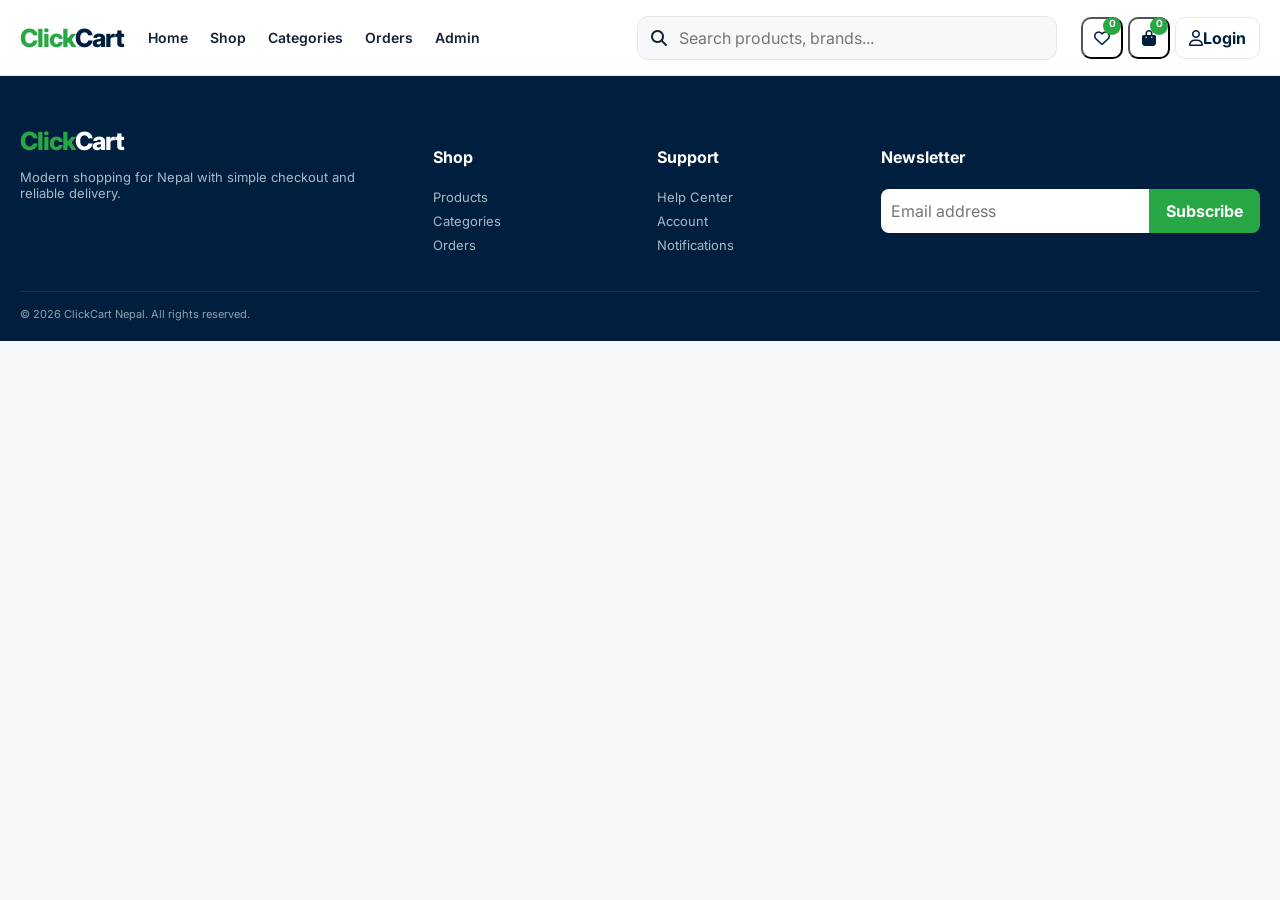
==== index.html @ 370eb874 "Add files via upload" ====
<!doctype html><html lang="en"><head><meta charset="UTF-8"><meta name="viewport" content="width=device-width,initial-scale=1"><meta name="theme-color" content="#001F3F"><title>ClickCart — Nepal E-commerce</title><link rel="preconnect" href="https://fonts.googleapis.com"><link rel="preconnect" href="https://fonts.gstatic.com" crossorigin><link href="https://fonts.googleapis.com/css2?family=Inter:wght@400;500;600;700;800&display=swap" rel="stylesheet"><link rel="stylesheet" href="styles.css"><link rel="stylesheet" href="https://cdnjs.cloudflare.com/ajax/libs/font-awesome/6.6.0/css/all.min.css"></head><body><header class="header"><div class="container nav"><button class="icon mobile" id="menu"><i class="fa-solid fa-bars"></i></button><a href="#home" class="logo"><span>Click</span>Cart</a><nav id="nav"><a href="#home">Home</a><a href="#shop">Shop</a><a href="#categories">Categories</a><a href="#orders">Orders</a><a href="admin.html">Admin</a></nav><div class="search"><i class="fa fa-search"></i><input id="search" placeholder="Search products, brands..."></div><div class="actions"><button class="icon" id="wishBtn"><i class="fa-regular fa-heart"></i><b id="wishCount">0</b></button><button class="icon" id="cartBtn"><i class="fa fa-bag-shopping"></i><b id="cartCount">0</b></button><button class="account" id="accountBtn"><i class="fa-regular fa-user"></i><span id="accountText">Login</span></button></div></div></header><main id="app"></main><footer><div class="container footer-grid"><div><a class="logo white" href="#home"><span>Click</span>Cart</a><p>Modern shopping for Nepal with simple checkout and reliable delivery.</p></div><div><h4>Shop</h4><a href="#shop">Products</a><a href="#categories">Categories</a><a href="#orders">Orders</a></div><div><h4>Support</h4><a href="#help">Help Center</a><a href="#profile">Account</a><a href="#notifications">Notifications</a></div><div><h4>Newsletter</h4><form id="newsletter"><input type="email" required placeholder="Email address"><button class="btn green">Subscribe</button></form></div></div><div class="container copy">© 2026 ClickCart Nepal. All rights reserved.</div></footer><div class="bottom"><a href="#home"><i class="fa fa-house"></i>Home</a><a href="#shop"><i class="fa fa-store"></i>Shop</a><a href="#categories"><i class="fa fa-layer-group"></i>Categories</a><a href="#wishlist"><i class="fa-regular fa-heart"></i>Wishlist</a><a href="#profile"><i class="fa-regular fa-user"></i>Account</a></div><div id="modal"></div><div id="toast"></div><script type="module" src="app.js"></script></body></html>
---- styles.css ----
:root{--navy:#001F3F;--green:#28A745;--blue:#0084FF;--bg:#F7F8FA;--white:#fff;--text:#152235;--muted:#6B7280;--border:#E5E7EB;--danger:#dc3545;--r:16px;--shadow:0 12px 35px #001f3f12;--max:1240px}*{box-sizing:border-box}body{margin:0;background:var(--bg);color:var(--text);font-family:Inter,Arial,sans-serif}a{text-decoration:none;color:inherit}button,input,select,textarea{font:inherit}button{cursor:pointer}.container{width:min(var(--max),calc(100% - 40px));margin:auto}.header{height:76px;background:#fffffff5;border-bottom:1px solid var(--border);position:sticky;top:0;z-index:50;backdrop-filter:blur(12px)}.nav{height:100%;display:flex;align-items:center;gap:24px}.logo{font-size:25px;font-weight:800;color:var(--navy);letter-spacing:-1px}.logo span{color:var(--green)}.white{color:#fff}.nav nav{display:flex;gap:22px;font-size:14px;font-weight:600}.nav nav a:hover{color:var(--green)}.search{display:flex;align-items:center;gap:10px;background:var(--bg);border:1px solid var(--border);border-radius:11px;height:44px;padding:0 13px;max-width:420px;flex:1;margin-left:auto}.search input{border:0;background:none;outline:0;width:100%}.actions{display:flex;align-items:center;gap:5px}.icon{position:relative;width:42px;height:42px;background:none;border-radius:10px;color:var(--navy)}.icon b{position:absolute;right:0;top:-2px;background:var(--green);color:#fff;border-radius:20px;min-width:18px;height:18px;font-size:10px}.account{height:42px;background:#fff;border:1px solid var(--border);border-radius:10px;padding:0 13px;font-weight:700;color:var(--navy)}.mobile{display:none}.hero{background:linear-gradient(120deg,var(--navy),#07375f);color:#fff}.hero-in{min-height:510px;display:grid;grid-template-columns:1.2fr .8fr;align-items:center;gap:40px}.eyebrow{display:block;font-size:11px;letter-spacing:1.7px;font-weight:800;color:var(--green);margin-bottom:8px}.hero h1{font-size:58px;line-height:1.05;letter-spacing:-3px;margin:10px 0 20px}.hero h1 span{color:#61ff8b}.hero p{color:#d5e0ea;max-width:580px;font-size:17px}.hero-actions{display:flex;gap:10px;margin-top:28px}.btn{display:inline-flex;align-items:center;justify-content:center;gap:8px;border:1px solid transparent;border-radius:10px;padding:11px 16px;font-weight:700;transition:.2s}.btn.green{background:var(--green);color:#fff}.btn.green:hover{filter:brightness(.93);transform:translateY(-1px)}.btn.white{background:#fff;color:var(--navy)}.btn.outline{background:#fff;border-color:var(--border);color:var(--navy)}.large{padding:14px 20px}.full{width:100%}.sale-card{width:310px;height:310px;background:linear-gradient(145deg,#fff,#dceaf5);color:var(--navy);border-radius:38px;display:flex;flex-direction:column;align-items:center;justify-content:center;gap:10px;transform:rotate(4deg);box-shadow:0 30px 70px #0003}.sale-card strong{font-size:40px;line-height:1;text-align:center}.sale-card small{font-weight:800;color:var(--green)}.section{padding:65px 0}.white-bg{background:#fff}.head{display:flex;justify-content:space-between;align-items:end;margin-bottom:25px}.head h2{font-size:30px;margin:0;letter-spacing:-1px}.head>a{color:var(--green);font-weight:700}.categories{display:grid;grid-template-columns:repeat(6,1fr);gap:15px}.category{background:#fff;border:1px solid var(--border);border-radius:var(--r);padding:22px 10px;text-align:center;display:flex;flex-direction:column;gap:6px;transition:.2s}.category:hover{transform:translateY(-3px);box-shadow:var(--shadow)}.category i{width:55px;height:55px;border-radius:50%;background:#eaf7ee;color:var(--green);display:grid;place-items:center;margin:auto;font-size:20px}.category small,.info small,.benefit small{color:var(--muted);font-size:11px}.timer{color:var(--danger);background:#fff0f0;padding:8px 11px;border-radius:8px;font-size:12px}.grid{display:grid;grid-template-columns:repeat(4,1fr);gap:17px}.card{background:#fff;border:1px solid var(--border);border-radius:var(--r);overflow:hidden;transition:.2s}.card:hover{transform:translateY(-3px);box-shadow:var(--shadow)}.pic{height:235px;background:#eef2f5;position:relative;overflow:hidden;cursor:pointer}.pic img{width:100%;height:100%;object-fit:cover;transition:.3s}.card:hover .pic img{transform:scale(1.04)}.discount{position:absolute;top:12px;left:12px;background:#ffe7e9;color:var(--danger);padding:5px 8px;border-radius:7px;font-size:10px;font-weight:800}.heart{position:absolute;right:12px;top:12px;width:36px;height:36px;border-radius:50%;background:#fff;color:var(--navy);box-shadow:0 4px 15px #0002}.heart.on{color:var(--danger)}.quick{position:absolute;left:12px;right:12px;bottom:12px;padding:9px;background:#fff;border-radius:9px;font-weight:700;opacity:0;transition:.2s}.card:hover .quick{opacity:1}.info{padding:14px}.info h3{font-size:14px;margin:4px 0;cursor:pointer}.rating{font-size:12px;color:#f6b500}.rating em{font-style:normal;color:#a0a7b1}.price{display:flex;gap:8px;align-items:center;margin:7px 0}.price b{font-size:17px;color:var(--navy)}.price del,.detail-price del{font-size:12px;color:#9aa0a8}.stock{color:var(--green)!important}.benefits{background:#fff;border-top:1px solid var(--border);border-bottom:1px solid var(--border);padding:25px 0}.benefit-grid{display:grid;grid-template-columns:repeat(4,1fr);gap:20px}.benefit{display:flex;gap:13px;align-items:center}.benefit i{font-size:22px;color:var(--green)}.benefit span{display:flex;flex-direction:column}.page{background:#fff;border-bottom:1px solid var(--border);padding:52px 0}.page h1{font-size:42px;letter-spacing:-2px;margin:0 0 7px}.page p,.muted{color:var(--muted)}.shop{display:grid;grid-template-columns:230px 1fr;gap:25px}.filters{background:#fff;border:1px solid var(--border);border-radius:var(--r);padding:18px;height:max-content;position:sticky;top:95px}.filters>b{font-size:17px}.filters>button{float:right;background:none;color:var(--green);font-size:12px}.filters label{display:block;font-size:12px;font-weight:700;margin:22px 0}.filters select,.filters input{width:100%;margin-top:8px}.filters select{padding:10px;border:1px solid var(--border);border-radius:8px;background:#fff}.toolbar{display:flex;justify-content:space-between;margin-bottom:17px;font-size:13px;color:var(--muted)}.toolbar select{padding:9px;border:1px solid var(--border);background:#fff;border-radius:8px}.detail{background:#fff;border:1px solid var(--border);border-radius:20px;padding:28px;display:grid;grid-template-columns:1fr 1fr;gap:50px}.main-img{height:500px;background:var(--bg);border-radius:15px;overflow:hidden}.main-img img{width:100%;height:100%;object-fit:cover}.thumbs{display:flex;gap:8px;margin-top:9px}.thumbs img{width:68px;height:68px;object-fit:cover;border:1px solid var(--border);border-radius:8px}.detail h1{font-size:38px;line-height:1.12;letter-spacing:-1.5px}.big{font-size:14px}.detail-price{font-size:30px;font-weight:800;color:var(--navy);margin:18px 0}.discount.static{position:static;display:inline-block}.quantity{display:flex;gap:0;margin:20px 0;border:1px solid var(--border);width:max-content;border-radius:8px;overflow:hidden}.quantity button,.quantity input{width:40px;height:40px;border:0;background:#fff;text-align:center}.actions2{display:grid;grid-template-columns:1fr 1fr;gap:10px}.shipping{display:grid;grid-template-columns:1fr 1fr;gap:10px;margin-top:18px}.shipping span{background:var(--bg);padding:13px;border-radius:9px;display:flex;flex-direction:column;font-size:12px}.shipping small{color:var(--muted)}.tabs{display:flex;gap:25px;border-bottom:1px solid var(--border);margin-top:42px}.tabs button{background:none;padding:15px 0;font-weight:700;color:var(--muted)}.tabs .active{color:var(--navy);border-bottom:2px solid var(--green)}.tabtext{padding:22px 0;color:var(--muted)}.cart-layout,.checkoutgrid{display:grid;grid-template-columns:1fr 350px;gap:25px}.cartitem{background:#fff;border:1px solid var(--border);border-radius:13px;padding:12px;display:grid;grid-template-columns:75px 1fr auto auto;gap:14px;align-items:center;margin-bottom:10px}.cartitem img{width:75px;height:75px;border-radius:9px;object-fit:cover}.q{display:flex;gap:12px;border:1px solid var(--border);padding:6px;border-radius:8px}.q button,.remove{background:none;border:0}.remove{color:var(--danger);font-size:20px}.summary,.box,.profile>aside,.profilecard{background:#fff;border:1px solid var(--border);border-radius:16px;padding:21px}.summary{height:max-content;position:sticky;top:95px}.summary p,.summary h3{display:flex;justify-content:space-between;gap:10px}.empty{text-align:center;padding:65px 15px;grid-column:1/-1}.empty i{font-size:45px;color:#b4bdc7}.profile{display:grid;grid-template-columns:260px 1fr;gap:25px}.profile>aside{text-align:center;height:max-content}.avatar{width:70px;height:70px;border-radius:50%;background:var(--navy);color:#fff;display:grid;place-items:center;margin:auto;font-size:25px;font-weight:800}.profile>aside a,.profile>aside button{display:block;width:100%;padding:11px;text-align:left;background:none;border-radius:8px}.profile>aside .active{background:#eaf7ee;color:var(--green)}.profile>aside button:last-child{color:var(--danger)}.profilecard label{display:block;font-size:12px;font-weight:700;margin:15px 0}.profilecard input,.box textarea{display:block;width:100%;padding:12px;border:1px solid var(--border);border-radius:9px;margin-top:7px}.address{padding:15px;background:var(--bg);border-radius:9px}.address small{display:block;color:var(--muted)}.steps{display:flex;justify-content:center;gap:40px;margin-bottom:25px;color:var(--green);font-size:12px}.box{margin-bottom:16px}.pay{display:flex;gap:12px;padding:13px;border:1px solid var(--border);border-radius:9px;margin:8px 0}.pay:has(input:checked){border-color:var(--green);background:#f4fbf6}.pay span{display:flex;flex-direction:column}.pay small{color:var(--muted);font-size:10px}.box textarea{min-height:90px}.mini{align-items:center}.mini img{width:45px;height:45px;object-fit:cover;border-radius:7px}.mini span{flex:1}.mini small{display:block;color:var(--muted)}.success{text-align:center}.successicon{width:85px;height:85px;border-radius:50%;background:#e8f8ed;color:var(--green);display:grid;place-items:center;font-size:40px;margin:0 auto 20px}footer{background:var(--navy);color:#dce6ef;padding:50px 0 20px}.footer-grid{display:grid;grid-template-columns:2fr 1fr 1fr 1.5fr;gap:35px}.footer-grid>a,.footer-grid div>a:not(.logo){display:block;color:#aab9c7;font-size:13px;margin:8px 0}.footer-grid p{color:#aab9c7;font-size:13px}.footer-grid h4{color:#fff}.footer-grid form{display:flex}.footer-grid input{min-width:0;flex:1;padding:10px;border:0;border-radius:8px 0 0 8px}.footer-grid form .btn{border-radius:0 8px 8px 0}.copy{border-top:1px solid #ffffff18;margin-top:30px;padding-top:15px;font-size:11px;color:#8fa0b0}.bottom{display:none}.overlay{position:fixed;inset:0;background:#001f3f88;z-index:100;display:grid;place-items:center;padding:20px}.modal,.quickmodal{background:#fff;border-radius:18px;padding:28px;position:relative;width:min(440px,100%);box-shadow:0 30px 90px #0004}.close{position:absolute;right:12px;top:8px;background:none;font-size:28px}.authlogo{font-size:24px;font-weight:800;color:var(--navy)}.authlogo span{color:var(--green)}.modal input{display:block;width:100%;padding:12px;border:1px solid var(--border);border-radius:8px;margin:8px 0}.google{width:100%;padding:12px;background:#fff;border:1px solid var(--border);border-radius:8px;margin-top:10px;font-weight:700}.authlinks{display:flex;justify-content:space-between;margin-top:13px}.authlinks button{background:none;color:var(--blue);font-size:12px}.quickmodal{width:min(750px,100%);display:grid;grid-template-columns:1fr 1fr;gap:24px}.quickmodal>img{width:100%;height:330px;object-fit:cover;border-radius:12px}.toast{position:fixed;right:20px;bottom:22px;z-index:200;background:var(--navy);color:#fff;padding:13px 16px;border-radius:10px;display:flex;gap:9px;box-shadow:var(--shadow)}.toast i{color:#61ff8b}
@media(max-width:1024px){.nav nav{display:none}.mobile{display:block}.categories{grid-template-columns:repeat(3,1fr)}.grid{grid-template-columns:repeat(3,1fr)}.benefit-grid{grid-template-columns:repeat(2,1fr)}.hero h1{font-size:48px}.footer-grid{grid-template-columns:1fr 1fr}.shop{grid-template-columns:200px 1fr}}
@media(max-width:700px){.container{width:calc(100% - 24px)}.header{height:64px}.nav{gap:5px}.logo{font-size:20px}.search{position:absolute;top:70px;left:12px;right:12px;max-width:none}.actions{margin-left:auto}.account span{display:none}.account{width:40px;padding:0}.hero{margin-top:54px}.hero-in{grid-template-columns:1fr;min-height:500px}.sale-card{display:none}.hero h1{font-size:39px}.hero p{font-size:14px}.hero-actions{flex-wrap:wrap}.section{padding:45px 0}.head h2{font-size:24px}.categories{grid-template-columns:repeat(3,1fr);gap:8px}.category{padding:14px 5px;font-size:12px}.category i{width:44px;height:44px}.grid{grid-template-columns:repeat(2,minmax(0,1fr));gap:9px}.pic{height:175px}.info{padding:10px}.info h3{font-size:12px}.price b{font-size:14px}.info .btn{font-size:11px;padding:9px 4px}.quick{display:none}.benefit-grid{grid-template-columns:1fr 1fr;gap:15px}.footer-grid{grid-template-columns:1fr 1fr}.footer-grid>div:first-child,.footer-grid>div:last-child{grid-column:1/-1}.bottom{display:grid;position:fixed;bottom:0;left:0;right:0;height:64px;background:#fff;border-top:1px solid var(--border);z-index:80;grid-template-columns:repeat(5,1fr)}.bottom a{display:flex;flex-direction:column;align-items:center;justify-content:center;gap:3px;font-size:10px;color:var(--muted)}.bottom i{font-size:17px}.page{padding:40px 0}.page h1{font-size:32px}.shop,.cart-layout,.checkoutgrid,.profile{display:block}.filters,.summary{position:static;margin-bottom:18px}.filters label:nth-of-type(n+2){display:none}.detail{grid-template-columns:1fr;padding:14px;gap:25px}.main-img{height:350px}.detail h1{font-size:28px}.detail-price{font-size:24px}.actions2{grid-template-columns:1fr}.shipping{grid-template-columns:1fr}.cartitem{grid-template-columns:60px 1fr auto}.cartitem img{width:60px;height:60px}.q{grid-column:2}.remove{grid-row:1;grid-column:3}.steps{gap:9px;justify-content:space-between}.steps b{font-size:9px}.quickmodal{grid-template-columns:1fr}.quickmodal>img{height:240px}.tabs{overflow:auto;gap:18px}.tabs button{white-space:nowrap}}
@media(max-width:380px){.categories{grid-template-columns:repeat(2,1fr)}.hero h1{font-size:34px}.pic{height:155px}}
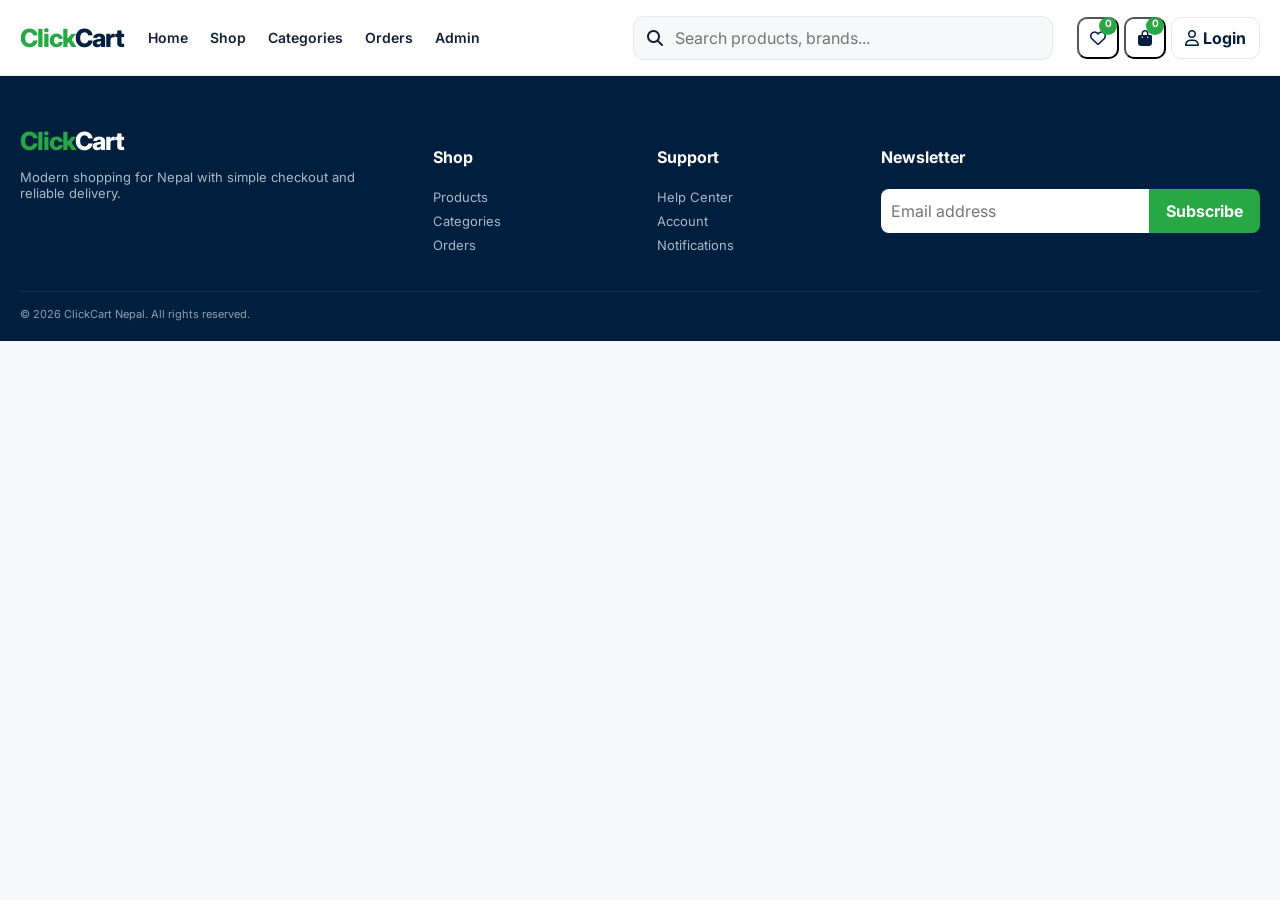
==== commit 9d604284: "Add files via upload" ====
--- a/index.html
+++ b/index.html
@@ -1 +1,28 @@
-<!doctype html><html lang="en"><head><meta charset="UTF-8"><meta name="viewport" content="width=device-width,initial-scale=1"><meta name="theme-color" content="#001F3F"><title>ClickCart — Nepal E-commerce</title><link rel="preconnect" href="https://fonts.googleapis.com"><link rel="preconnect" href="https://fonts.gstatic.com" crossorigin><link href="https://fonts.googleapis.com/css2?family=Inter:wght@400;500;600;700;800&display=swap" rel="stylesheet"><link rel="stylesheet" href="styles.css"><link rel="stylesheet" href="https://cdnjs.cloudflare.com/ajax/libs/font-awesome/6.6.0/css/all.min.css"></head><body><header class="header"><div class="container nav"><button class="icon mobile" id="menu"><i class="fa-solid fa-bars"></i></button><a href="#home" class="logo"><span>Click</span>Cart</a><nav id="nav"><a href="#home">Home</a><a href="#shop">Shop</a><a href="#categories">Categories</a><a href="#orders">Orders</a><a href="admin.html">Admin</a></nav><div class="search"><i class="fa fa-search"></i><input id="search" placeholder="Search products, brands..."></div><div class="actions"><button class="icon" id="wishBtn"><i class="fa-regular fa-heart"></i><b id="wishCount">0</b></button><button class="icon" id="cartBtn"><i class="fa fa-bag-shopping"></i><b id="cartCount">0</b></button><button class="account" id="accountBtn"><i class="fa-regular fa-user"></i><span id="accountText">Login</span></button></div></div></header><main id="app"></main><footer><div class="container footer-grid"><div><a class="logo white" href="#home"><span>Click</span>Cart</a><p>Modern shopping for Nepal with simple checkout and reliable delivery.</p></div><div><h4>Shop</h4><a href="#shop">Products</a><a href="#categories">Categories</a><a href="#orders">Orders</a></div><div><h4>Support</h4><a href="#help">Help Center</a><a href="#profile">Account</a><a href="#notifications">Notifications</a></div><div><h4>Newsletter</h4><form id="newsletter"><input type="email" required placeholder="Email address"><button class="btn green">Subscribe</button></form></div></div><div class="container copy">© 2026 ClickCart Nepal. All rights reserved.</div></footer><div class="bottom"><a href="#home"><i class="fa fa-house"></i>Home</a><a href="#shop"><i class="fa fa-store"></i>Shop</a><a href="#categories"><i class="fa fa-layer-group"></i>Categories</a><a href="#wishlist"><i class="fa-regular fa-heart"></i>Wishlist</a><a href="#profile"><i class="fa-regular fa-user"></i>Account</a></div><div id="modal"></div><div id="toast"></div><script type="module" src="app.js"></script></body></html>
+<!doctype html>
+<html lang="en">
+    <head><meta charset="UTF-8"><meta name="viewport" content="width=device-width,initial-scale=1">
+        <meta name="theme-color" content="#001F3F"><title>ClickCart — Nepal E-commerce</title>
+        <link rel="preconnect" href="https://fonts.googleapis.com">
+        <link rel="preconnect" href="https://fonts.gstatic.com" crossorigin>
+        <link href="https://fonts.googleapis.com/css2?family=Inter:wght@400;500;600;700;800&display=swap" rel="stylesheet">
+        <link rel="stylesheet" href="styles.css">
+        <link rel="stylesheet" href="https://cdnjs.cloudflare.com/ajax/libs/font-awesome/6.6.0/css/all.min.css">
+    </head><body><header class="header">
+        <div class="container nav">
+            <button class="icon mobile" id="menu">
+                <i class="fa-solid fa-bars"></i>
+            </button><a href="#home" class="logo">
+                <span>Click</span>Cart</a><nav id="nav">
+                    <a href="#home">Home</a><a href="#shop">Shop</a>
+                    <a href="#categories">Categories</a><a href="#orders">Orders</a>
+                    <a href="admin.html">Admin</a></nav><div class="search"><i class="fa fa-search"></i>
+                        <input id="search" placeholder="Search products, brands..."></div>
+                        <div class="actions">
+                            <button class="icon" id="wishBtn"><i class="fa-regular fa-heart"></i>
+                                <b id="wishCount">0</b></button>
+    <button class="icon" id="cartBtn"><i class="fa fa-bag-shopping"></i><b id="cartCount">0</b></button>
+  <button class="account" id="accountBtn">
+  <i class="fa-regular fa-user"></i>
+  <span id="accountText">Login</span>
+</button> </div></div></header><main id="app"></main><footer><div class="container footer-grid"><div><a class="logo white" href="#home"><span>Click</span>Cart</a><p>Modern shopping for Nepal with simple checkout and reliable delivery.</p></div><div><h4>Shop</h4><a href="#shop">Products</a><a href="#categories">Categories</a><a href="#orders">Orders</a></div><div><h4>Support</h4><a href="#help">Help Center</a><a href="#profile">Account</a><a href="#notifications">Notifications</a></div><div><h4>Newsletter</h4><form id="newsletter"><input type="email" required placeholder="Email address"><button class="btn green">Subscribe</button></form></div></div><div class="container copy">© 2026 ClickCart Nepal. All rights reserved.</div></footer><div class="bottom"><a href="#home"><i class="fa fa-house"></i>Home</a><a href="#shop"><i class="fa fa-store"></i>Shop</a><a href="#categories"><i class="fa fa-layer-group"></i>Categories</a><a href="#wishlist"><i class="fa-regular fa-heart"></i>Wishlist</a><a href="#profile"><i class="fa-regular fa-user"></i>Account</a></div><div id="modal"></div><div id="toast"></div><script type="module" src="app.js"></script></body></html>
+
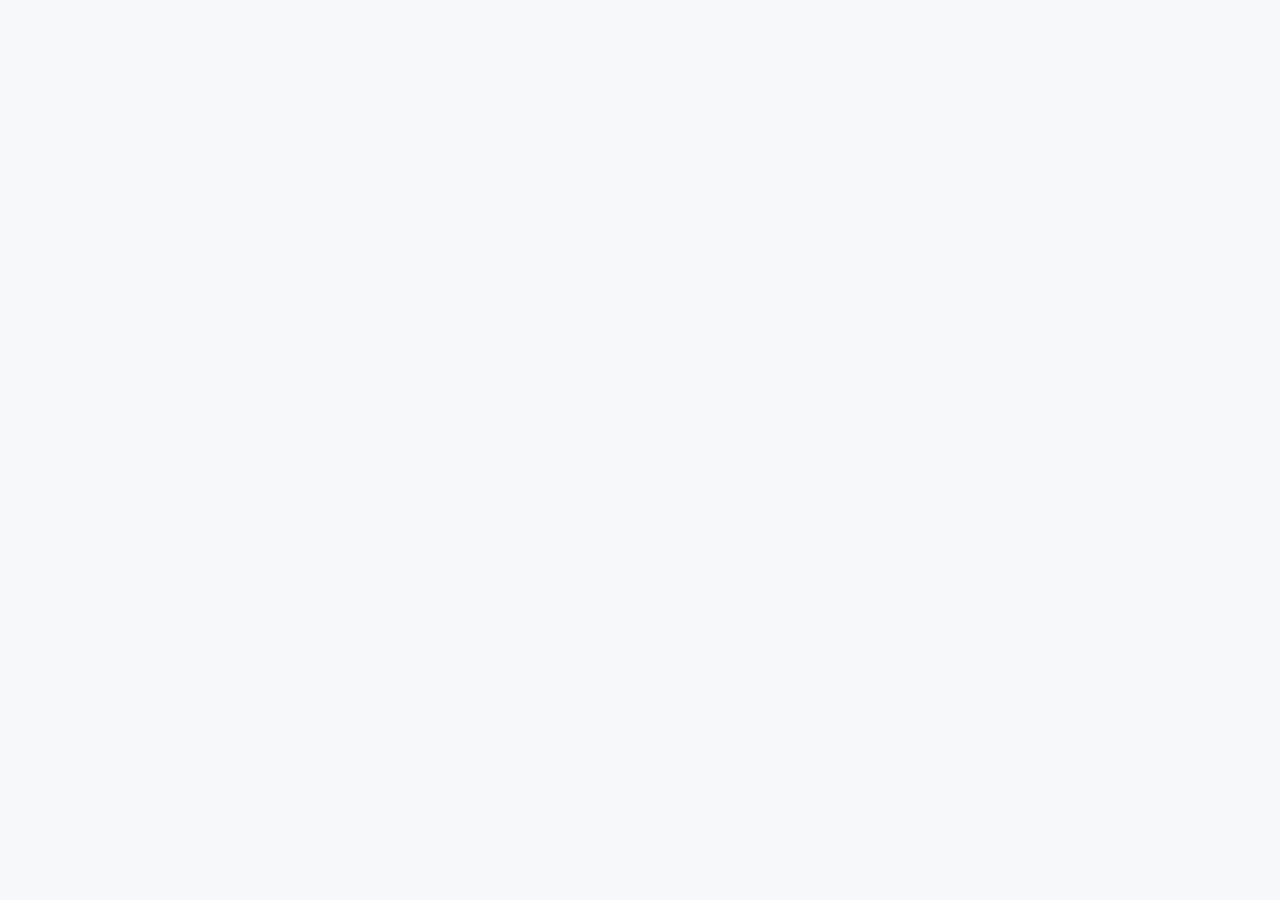
==== commit 7ad2541d: "Add files via upload" ====
--- a/index.html
+++ b/index.html
@@ -1,28 +1,19 @@
 <!doctype html>
 <html lang="en">
-    <head><meta charset="UTF-8"><meta name="viewport" content="width=device-width,initial-scale=1">
-        <meta name="theme-color" content="#001F3F"><title>ClickCart — Nepal E-commerce</title>
-        <link rel="preconnect" href="https://fonts.googleapis.com">
-        <link rel="preconnect" href="https://fonts.gstatic.com" crossorigin>
-        <link href="https://fonts.googleapis.com/css2?family=Inter:wght@400;500;600;700;800&display=swap" rel="stylesheet">
-        <link rel="stylesheet" href="styles.css">
-        <link rel="stylesheet" href="https://cdnjs.cloudflare.com/ajax/libs/font-awesome/6.6.0/css/all.min.css">
-    </head><body><header class="header">
-        <div class="container nav">
-            <button class="icon mobile" id="menu">
-                <i class="fa-solid fa-bars"></i>
-            </button><a href="#home" class="logo">
-                <span>Click</span>Cart</a><nav id="nav">
-                    <a href="#home">Home</a><a href="#shop">Shop</a>
-                    <a href="#categories">Categories</a><a href="#orders">Orders</a>
-                    <a href="admin.html">Admin</a></nav><div class="search"><i class="fa fa-search"></i>
-                        <input id="search" placeholder="Search products, brands..."></div>
-                        <div class="actions">
-                            <button class="icon" id="wishBtn"><i class="fa-regular fa-heart"></i>
-                                <b id="wishCount">0</b></button>
-    <button class="icon" id="cartBtn"><i class="fa fa-bag-shopping"></i><b id="cartCount">0</b></button>
-  <button class="account" id="accountBtn">
-  <i class="fa-regular fa-user"></i>
-  <span id="accountText">Login</span>
-</button> </div></div></header><main id="app"></main><footer><div class="container footer-grid"><div><a class="logo white" href="#home"><span>Click</span>Cart</a><p>Modern shopping for Nepal with simple checkout and reliable delivery.</p></div><div><h4>Shop</h4><a href="#shop">Products</a><a href="#categories">Categories</a><a href="#orders">Orders</a></div><div><h4>Support</h4><a href="#help">Help Center</a><a href="#profile">Account</a><a href="#notifications">Notifications</a></div><div><h4>Newsletter</h4><form id="newsletter"><input type="email" required placeholder="Email address"><button class="btn green">Subscribe</button></form></div></div><div class="container copy">© 2026 ClickCart Nepal. All rights reserved.</div></footer><div class="bottom"><a href="#home"><i class="fa fa-house"></i>Home</a><a href="#shop"><i class="fa fa-store"></i>Shop</a><a href="#categories"><i class="fa fa-layer-group"></i>Categories</a><a href="#wishlist"><i class="fa-regular fa-heart"></i>Wishlist</a><a href="#profile"><i class="fa-regular fa-user"></i>Account</a></div><div id="modal"></div><div id="toast"></div><script type="module" src="app.js"></script></body></html>
+<head>
+  <meta charset="UTF-8">
+  <meta name="viewport" content="width=device-width,initial-scale=1">
+  <title>ClickCart — E-commerce</title>
+  <meta name="description" content="ClickCart e-commerce website">
+  <link rel="preconnect" href="https://fonts.googleapis.com">
+  <link rel="preconnect" href="https://fonts.gstatic.com" crossorigin>
+  <link href="https://fonts.googleapis.com/css2?family=Inter:wght@300;400;500;600;700;800;900&display=swap" rel="stylesheet">
+  <link rel="stylesheet" href="style.css">
+</head>
+<body>
+  <div id="app"></div>
+  <div id="toast-container" class="toast-container"></div>
 
+  <script type="module" src="app.js"></script>
+</body>
+</html>
--- a/style.css
+++ b/style.css
@@ -0,0 +1,3 @@
+*{box-sizing:border-box}html{scroll-behavior:smooth}body{margin:0;font-family:Inter,system-ui,sans-serif;background:#f7f8fa;color:#1e293b}button,input,select{font:inherit}button{cursor:pointer;border:0;background:none}img{max-width:100%;display:block}.topbar{background:#001f3f;color:#fff;font-size:12px;padding:7px 4%;display:flex;justify-content:space-between}.toplinks{display:flex;gap:14px}.toplinks button{color:#fff}.navbar{background:#fff;border-bottom:1px solid #e2e8f0;position:sticky;top:0;z-index:20;box-shadow:0 2px 10px #00000008}.nav-inner{max-width:1240px;height:64px;margin:auto;padding:0 20px;display:flex;align-items:center;gap:20px}.logo{display:flex;align-items:center;gap:8px;font-weight:900;font-size:21px;color:#001f3f}.logo>span:last-child>span,.footer-logo span,.auth-logo span{color:#0084ff}.logo-mark{width:34px;height:34px;border-radius:9px;background:#0084ff;color:#fff;display:grid;place-items:center}.nav-search{display:flex;flex:1;max-width:650px;border:2px solid #0084ff;border-radius:9px;overflow:hidden}.nav-search input,.mobile-search input,.search-large input{border:0;outline:0;padding:11px 14px;flex:1}.nav-search button,.mobile-search button,.search-large button{background:#0084ff;color:#fff;padding:0 18px}.nav-actions{margin-left:auto;display:flex;align-items:center;gap:6px}.icon-btn{font-size:20px;padding:8px;position:relative}.icon-btn i{position:absolute;right:0;top:0;background:#dc3545;color:#fff;font-style:normal;font-size:9px;border-radius:50%;min-width:16px;height:16px;display:grid;place-items:center}.account{display:flex;gap:7px;align-items:center;padding:7px 10px}.account span{background:#001f3f;color:#fff;width:29px;height:29px;border-radius:50%;display:grid;place-items:center}.admin-link{background:#001f3f;color:#fff;border-radius:7px;padding:8px 12px;font-size:12px}.hamburger,.mobile-only{display:none}.category-nav{border-top:1px solid #f1f5f9;background:#f7f8fa;display:flex;gap:26px;overflow:auto;padding:9px max(calc((100% - 1200px)/2),20px);white-space:nowrap}.category-nav button{color:#475569;font-size:13px}.category-nav .flash{color:#dc3545;font-weight:700}.page{min-height:calc(100vh - 140px)}.hero{max-width:1240px;margin:24px auto;padding:50px;min-height:390px;border-radius:20px;background:linear-gradient(135deg,#001f3f,#0056b3);color:#fff;display:flex;align-items:center;justify-content:space-between;overflow:hidden}.eyebrow,.section-kicker{font-size:11px;font-weight:800;letter-spacing:1.5px;opacity:.75}.hero h1{font-size:48px;line-height:1.05;margin:12px 0}.hero h1 span{color:#5bb2ff}.hero p{max-width:550px;color:#d8e9fb;line-height:1.7}.hero-actions{display:flex;gap:10px;margin-top:24px}.hero-card{width:280px;height:240px;border:1px solid #ffffff33;border-radius:18px;background:#ffffff12;display:flex;align-items:center;justify-content:center;gap:22px}.hero-discount{font-size:12px;line-height:1.5}.hero-discount strong{font-size:45px}.hero-product{font-size:70px}.hero-card small{display:block;color:#cbdff4;margin-top:5px}.container{max-width:1240px;margin:auto;padding:28px 20px}.narrow{max-width:900px}.section{max-width:1240px;margin:0 auto;padding:35px 20px}.tinted{max-width:none;background:#eef6ff;padding-left:max(calc((100% - 1200px)/2),20px);padding-right:max(calc((100% - 1200px)/2),20px)}.section-head,.shop-head,.admin-head{display:flex;justify-content:space-between;align-items:end;margin-bottom:18px}.section-head h2,.section h2,.shop-head h1,.container>h1{color:#001f3f;margin:5px 0;font-size:24px}.link-btn{color:#0084ff;font-weight:700}.category-grid{display:grid;grid-template-columns:repeat(8,1fr);gap:12px}.category-grid.small{grid-template-columns:repeat(4,1fr)}.category-card{background:#fff;border:1px solid #e8edf3;border-radius:13px;padding:20px 10px;text-align:center;display:flex;flex-direction:column;align-items:center;gap:6px}.category-card:hover{border-color:#0084ff;transform:translateY(-2px)}.cat-icon{font-size:30px}.category-card small{font-size:10px;color:#94a3b8}.product-grid{display:grid;grid-template-columns:repeat(4,1fr);gap:14px}.product-card{background:#fff;border:1px solid #e7ecf2;border-radius:13px;overflow:hidden;transition:.2s;cursor:pointer}.product-card:hover{transform:translateY(-3px);box-shadow:0 10px 28px #00000012}.product-image{height:245px;background:#f8fafc;position:relative;overflow:hidden}.product-image img{width:100%;height:100%;object-fit:cover;transition:.3s}.product-card:hover .product-image img{transform:scale(1.04)}.badges{position:absolute;top:10px;left:10px;display:flex;flex-direction:column;gap:5px}.badge{color:#fff;font-size:9px;font-weight:800;padding:4px 6px;border-radius:4px}.badge.sale{background:#dc3545}.badge.new{background:#28a745}.badge.out{background:#64748b}.wish-btn{position:absolute;right:10px;top:10px;background:#fff;border-radius:50%;width:30px;height:30px;box-shadow:0 2px 8px #0002;font-size:17px;color:#94a3b8}.wish-btn.active{color:#dc3545;background:#fff1f2}.product-info{padding:12px}.brand{font-size:10px;text-transform:uppercase;color:#94a3b8;font-weight:700;letter-spacing:.7px}.product-info h3{font-size:14px;margin:5px 0 8px;line-height:1.35;color:#334155;min-height:38px}.rating{font-size:11px;color:#f5b900;margin-bottom:8px}.rating small{color:#64748b}.price-row{display:flex;align-items:baseline;gap:8px}.price-row strong{color:#001f3f}.price-row del{font-size:10px;color:#94a3b8}.btn{border-radius:9px;padding:11px 16px;font-weight:700;font-size:13px;display:inline-flex;justify-content:center;align-items:center;gap:6px}.btn.primary{background:#0084ff;color:#fff}.btn.primary:hover{background:#0073e6}.btn.outline{border:1px solid #dbe3ec;color:#334155;background:#fff}.btn.ghost{border:1px solid #ffffff55;color:#fff}.btn.full{width:100%;margin-top:12px}.btn.small{padding:8px 11px;font-size:11px}.promo-grid{display:grid;grid-template-columns:repeat(4,1fr);gap:12px}.promo{background:#fff;border:1px solid #e8edf3;border-radius:12px;padding:18px;display:flex;gap:12px;align-items:center}.promo span{font-size:28px}.promo h3{font-size:13px;margin:0 0 4px}.promo p{font-size:11px;color:#64748b;margin:0}.breadcrumb{font-size:11px;color:#94a3b8;margin-bottom:20px}.shop-head{align-items:center}.shop-head p{font-size:12px;color:#64748b}.shop-head select{padding:9px;border:1px solid #dbe3ec;border-radius:8px;background:#fff}.shop-layout{display:grid;grid-template-columns:210px 1fr;gap:22px}.filters{background:#fff;border:1px solid #e7ecf2;border-radius:12px;padding:15px;height:max-content}.filters h3{margin-top:0}.filters label{display:block;font-size:10px;text-transform:uppercase;font-weight:800;color:#94a3b8;margin:18px 0 7px}.filters button{display:block;width:100%;text-align:left;padding:8px;border-radius:7px;color:#475569;font-size:12px}.filters button.selected,.filters button:hover{background:#eaf4ff;color:#0084ff}.search-large{display:flex;border:2px solid #0084ff;border-radius:10px;overflow:hidden;margin-bottom:28px}.search-large button{padding:0 22px}.chips{display:flex;flex-wrap:wrap;gap:9px;margin-bottom:35px}.chips button{padding:9px 13px;background:#fff;border:1px solid #dbe3ec;border-radius:8px;font-size:12px}.detail{display:grid;grid-template-columns:1fr 1fr;gap:45px;align-items:start}.detail-image{background:#fff;border-radius:16px;overflow:hidden;aspect-ratio:1;border:1px solid #e7ecf2}.detail-image img{width:100%;height:100%;object-fit:cover}.detail-info h1{font-size:30px;color:#001f3f;margin:8px 0}.rating.big{font-size:14px}.rating.big span{color:#64748b}.detail-price{font-size:27px;font-weight:900;color:#001f3f;margin:20px 0}.detail-price del{font-size:13px;color:#94a3b8;margin-left:8px}.detail-price span{font-size:11px;background:#dc3545;color:#fff;padding:4px;border-radius:4px}.detail-info>p{color:#64748b;line-height:1.7}.stock{color:#28a745;font-weight:700;font-size:12px;margin:15px 0}.qty{display:inline-flex;border:1px solid #dbe3ec;border-radius:8px;overflow:hidden;margin:10px 0}.qty button,.qty b{width:35px;height:33px;display:grid;place-items:center}.qty b{font-size:12px}.detail-actions{display:flex;gap:10px}.spec-section{margin-top:40px}.spec-grid{display:grid;grid-template-columns:repeat(2,1fr);border:1px solid #e7ecf2;border-radius:12px;overflow:hidden;background:#fff}.spec-grid div{padding:13px;border-bottom:1px solid #eef2f7;display:flex;justify-content:space-between;font-size:12px}.spec-grid span{color:#94a3b8}.cart-layout{display:grid;grid-template-columns:1fr 340px;gap:20px}.cart-item,.summary,.panel,.profile-card,.notice,.order-card{background:#fff;border:1px solid #e7ecf2;border-radius:12px}.cart-item{display:flex;align-items:center;gap:15px;padding:14px;margin-bottom:10px}.cart-item img{width:90px;height:90px;object-fit:cover;border-radius:9px}.cart-item-info{flex:1}.cart-item-info b,.cart-item-info small,.cart-item-info strong{display:block}.cart-item-info small{font-size:10px;color:#94a3b8;margin:5px 0}.cart-item-info strong{color:#001f3f}.remove{color:#dc3545;font-size:11px}.summary{padding:18px;height:max-content}.summary h3{margin-top:0}.summary>div{display:flex;justify-content:space-between;gap:12px;padding:8px 0;font-size:12px}.summary .total{font-size:15px;color:#001f3f}.empty{text-align:center;padding:70px 20px;background:#fff;border:1px solid #e7ecf2;border-radius:14px}.empty>div{font-size:50px}.empty h2{color:#001f3f}.empty p{color:#64748b;font-size:13px}.auth-page,.confirmation{min-height:100vh;display:grid;place-items:center;padding:25px;background:#f7f8fa}.auth-card,.confirm-card{background:#fff;border:1px solid #e7ecf2;border-radius:18px;padding:32px;max-width:430px;width:100%;box-shadow:0 10px 35px #0000000b}.auth-logo{text-align:center;font-weight:900;font-size:22px;color:#001f3f;cursor:pointer}.auth-card h1{text-align:center;color:#001f3f;margin:25px 0 5px}.auth-card>p{text-align:center;color:#64748b;font-size:13px}.auth-card form{margin-top:22px}.auth-card label,.form-grid label{display:block;font-size:11px;font-weight:700;color:#475569;margin:12px 0}.auth-card input,.form-grid input{width:100%;border:1px solid #dbe3ec;border-radius:8px;padding:10px;margin-top:6px;outline:none}.auth-card input:focus,.form-grid input:focus{border-color:#0084ff}.auth-links{text-align:center;font-size:12px;color:#64748b;margin-top:18px}.auth-links button{color:#0084ff;font-weight:700}.profile-card{text-align:center;padding:35px;max-width:550px;margin:auto}.avatar{width:70px;height:70px;border-radius:50%;background:#001f3f;color:#fff;display:grid;place-items:center;font-size:25px;font-weight:800;margin:auto}.profile-card h1{color:#001f3f;margin-bottom:3px}.profile-card p{color:#64748b;font-size:12px}.profile-menu{margin-top:25px;border-top:1px solid #eef2f7}.profile-menu button{width:100%;display:flex;justify-content:space-between;padding:15px;border-bottom:1px solid #eef2f7;text-align:left}.checkout{display:grid;grid-template-columns:1fr 330px;gap:18px}.panel{padding:18px}.panel h3{color:#001f3f;margin-top:0}.form-grid{display:grid;grid-template-columns:1fr 1fr;gap:5px 12px}.form-grid .wide{grid-column:1/-1}.radio{display:block;padding:13px;border:1px solid #e7ecf2;border-radius:8px;margin:8px 0;font-size:12px}.radio input{margin-right:8px}.confirm-card{text-align:center}.success-icon{width:75px;height:75px;border-radius:50%;background:#eaf9ef;color:#28a745;font-size:45px;display:grid;place-items:center;margin:auto}.confirm-card h1{color:#001f3f}.confirm-card p{color:#64748b;font-size:13px}.order-meta{background:#f7f8fa;border-radius:10px;padding:14px;display:grid;grid-template-columns:1fr 1fr;text-align:left;gap:14px;margin:20px 0}.order-meta small,.order-meta b{display:block}.order-meta small{font-size:9px;color:#94a3b8}.order-meta b{font-size:12px;margin-top:4px}.green{color:#28a745}.timeline{text-align:left}.timeline>div{display:flex;gap:10px;margin:12px 0;color:#94a3b8}.timeline>div.done{color:#28a745}.timeline span b,.timeline span small{display:block}.timeline span b{font-size:12px}.timeline span small{font-size:10px;color:#94a3b8;margin-top:2px}.two-buttons{display:flex;gap:9px;margin-top:20px}.two-buttons>*{flex:1}.notice{padding:15px;display:flex;gap:12px;margin:10px 0}.notice>span{font-size:25px}.notice b{color:#001f3f}.notice p{font-size:12px;color:#64748b}.help-grid{display:grid;grid-template-columns:1fr 1fr;gap:12px}.help-grid button{text-align:left;background:#fff;border:1px solid #e7ecf2;border-radius:12px;padding:18px}.help-grid span{display:block;font-size:25px}.help-grid b,.help-grid small{display:block;margin-top:7px}.help-grid small{color:#64748b;font-size:11px}.faq{margin-top:30px}.faq details{background:#fff;border:1px solid #e7ecf2;padding:15px;border-radius:8px;margin:8px 0;font-size:12px}.faq p{color:#64748b;line-height:1.6}.admin-head{align-items:center}.stats{display:grid;grid-template-columns:repeat(4,1fr);gap:12px}.stats>div{background:#fff;border:1px solid #e7ecf2;border-radius:12px;padding:18px}.stats span{font-size:23px;display:block}.stats b,.stats small{display:block}.stats b{font-size:20px;color:#001f3f;margin-top:8px}.stats small{font-size:10px;color:#94a3b8}.admin-grid{display:grid;grid-template-columns:1.5fr 1fr;gap:18px;margin-top:18px}.panel h2{font-size:16px;color:#001f3f}.table-wrap{overflow:auto}table{width:100%;border-collapse:collapse;font-size:11px}th,td{text-align:left;padding:10px;border-bottom:1px solid #eef2f7}.table-product{display:flex;align-items:center;gap:8px}.table-product img{width:34px;height:34px;border-radius:5px;object-fit:cover}.bar-row{display:grid;grid-template-columns:1fr 40px;gap:7px;margin:12px 0;font-size:11px}.bar-row div{grid-column:1/-1;height:7px;background:#edf2f7;border-radius:8px;overflow:hidden}.bar-row i{display:block;height:100%;background:#0084ff;border-radius:8px}.orders-list{display:grid;gap:10px}.order-card{padding:17px;display:flex;justify-content:space-between}.order-card h3{color:#001f3f;margin:5px 0}.order-card small,.order-card p{font-size:10px;color:#64748b}.status{background:#eaf9ef;color:#28a745;padding:5px 8px;border-radius:5px;font-size:10px}footer{background:#001f3f;color:#cbd5e1;padding:45px max(calc((100% - 1200px)/2),20px) 15px;margin-top:30px}.footer-grid{display:grid;grid-template-columns:2fr 1fr 1fr 1.3fr;gap:30px}.footer-logo{font-weight:900;color:#fff;font-size:20px}.footer-grid h4{color:#fff;margin:0 0 12px}.footer-grid p,.footer-grid button{display:block;color:#aebfd1;font-size:11px;margin:8px 0}.footer-bottom{border-top:1px solid #ffffff1a;margin-top:30px;padding-top:15px;text-align:center;font-size:10px}.mobile-nav{display:none}.toast-container{position:fixed;right:18px;bottom:18px;z-index:99;display:grid;gap:8px}.toast{background:#001f3f;color:#fff;padding:12px 15px;border-radius:9px;box-shadow:0 8px 20px #0003;font-size:12px;animation:toast .25s}.toast.error{background:#dc3545}.toast.info{background:#334155}@keyframes toast{from{transform:translateX(100%);opacity:0}to{transform:none;opacity:1}}.hidden{display:none!important}.loading{text-align:center;padding:30px;color:#64748b}.full-span{grid-column:1/-1}
+@media(max-width:1000px){.category-grid{grid-template-columns:repeat(4,1fr)}.product-grid{grid-template-columns:repeat(3,1fr)}.hero{margin:15px 20px}.admin-grid{grid-template-columns:1fr}.footer-grid{grid-template-columns:2fr 1fr 1fr}.promo-grid{grid-template-columns:repeat(2,1fr)}}
+@media(max-width:700px){.topbar{font-size:10px}.toplinks{display:none}.nav-inner{height:58px;padding:0 12px;gap:8px}.logo{font-size:18px}.logo-mark{width:30px;height:30px}.nav-search,.account,.admin-link{display:none}.nav-actions{gap:1px}.mobile-only,.hamburger{display:block}.hamburger{font-size:21px}.category-nav{display:none}.mobile-search{padding:0 12px 10px}.mobile-search form{display:flex;border:2px solid #0084ff;border-radius:8px;overflow:hidden;height:40px}.mobile-search button{padding:0 14px}.mobile-menu{border-top:1px solid #e2e8f0;padding:5px 12px}.mobile-menu button{display:block;width:100%;padding:10px 4px;text-align:left;border-bottom:1px solid #f1f5f9;font-size:12px}.hero{margin:12px;padding:28px 20px;min-height:430px}.hero h1{font-size:36px}.hero-card{display:none}.hero-actions{flex-wrap:wrap}.section,.container{padding:24px 12px}.category-grid{grid-template-columns:repeat(4,1fr);gap:8px}.category-card{padding:12px 5px}.cat-icon{font-size:23px}.category-card b{font-size:10px}.category-card small{display:none}.product-grid{grid-template-columns:repeat(2,1fr);gap:9px}.product-image{height:170px}.product-info{padding:9px}.product-info h3{font-size:12px}.price-row strong{font-size:12px}.shop-layout{display:block}.filters{margin-bottom:15px;display:flex;gap:5px;overflow:auto}.filters h3,.filters label{display:none}.filters button{width:auto;white-space:nowrap}.detail{grid-template-columns:1fr;gap:20px}.detail-info h1{font-size:24px}.spec-grid{grid-template-columns:1fr}.cart-layout,.checkout{grid-template-columns:1fr}.cart-item{align-items:flex-start}.cart-item img{width:70px;height:70px}.remove{margin-left:auto}.help-grid{grid-template-columns:1fr}.stats{grid-template-columns:1fr 1fr}.admin-head{align-items:start}.two-buttons{flex-direction:column}.footer-grid{grid-template-columns:1fr 1fr}.footer-grid>div:first-child{grid-column:1/-1}.mobile-nav{display:flex;position:fixed;bottom:0;left:0;right:0;background:#fff;border-top:1px solid #e2e8f0;z-index:30;justify-content:space-around;padding:7px 0}.mobile-nav button{font-size:18px;color:#64748b;position:relative}.mobile-nav span{display:block;font-size:9px;margin-top:2px}.mobile-nav b{position:absolute;top:-2px;right:6px;background:#dc3545;color:#fff;border-radius:50%;font-size:8px;min-width:14px;height:14px}.page{padding-bottom:65px}.topbar+ .navbar{top:0}.promo-grid{grid-template-columns:1fr}.order-card{flex-direction:column;gap:10px}}
